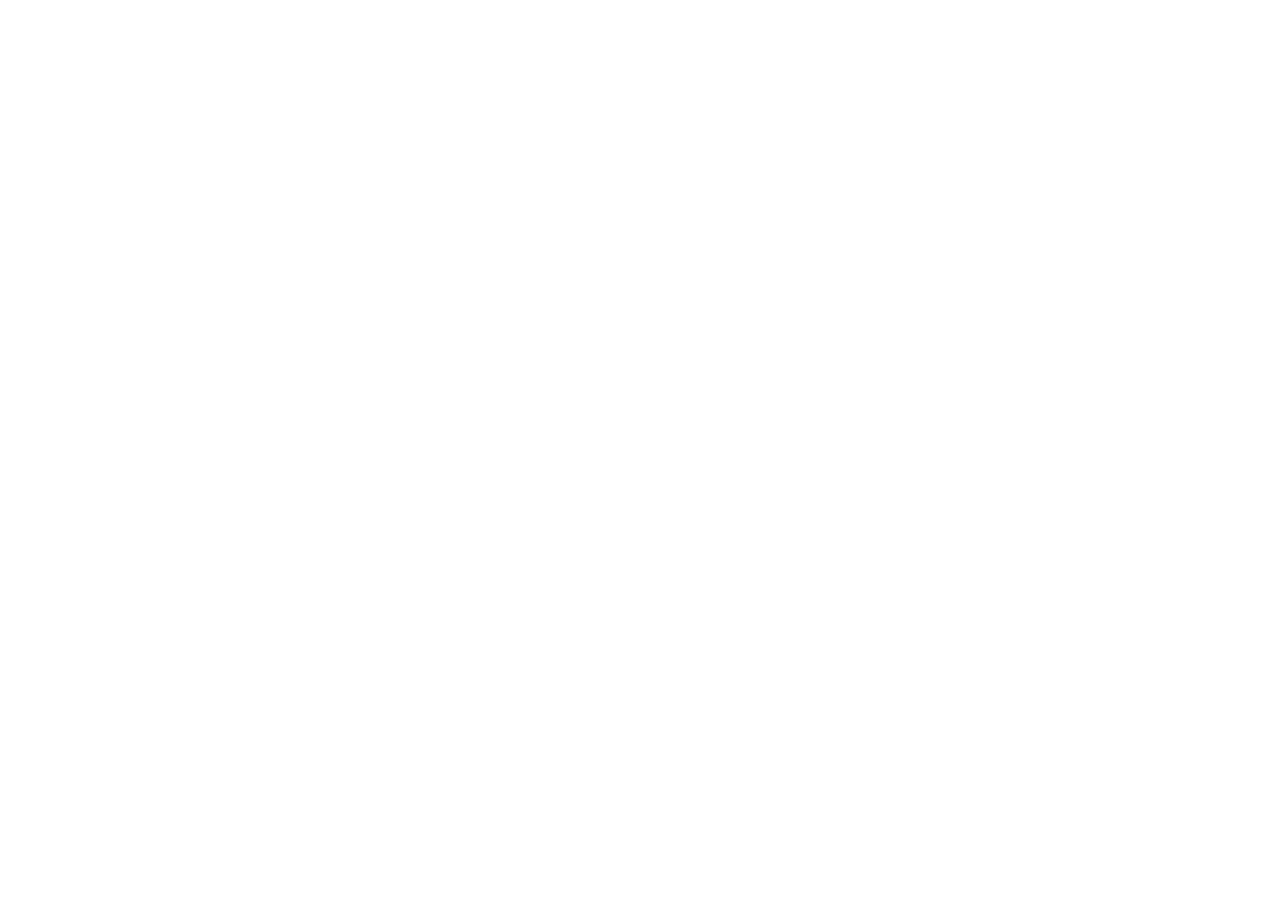
==== AboutUs.html @ d61b2834 "Adding html and css files" ====
<!DOCTYPE html>
<html lang="en">
<head>
    <meta charset="UTF-8">
    <meta http-equiv="X-UA-Compatible" content="IE=edge">
    <meta name="viewport" content="width=device-width, initial-scale=1.0">
    <link rel="stylesheet" href="Style.css">
    <title>About Us</title>
</head>
<body>
    
</body>
</html>
---- Style.css ----
.navbar {
    display: inline;
    margin-right: 50px;
}

.center {
    display: block;
    margin-left: auto;
    margin-right: auto;
  }

.centertxt {text-align: center;}
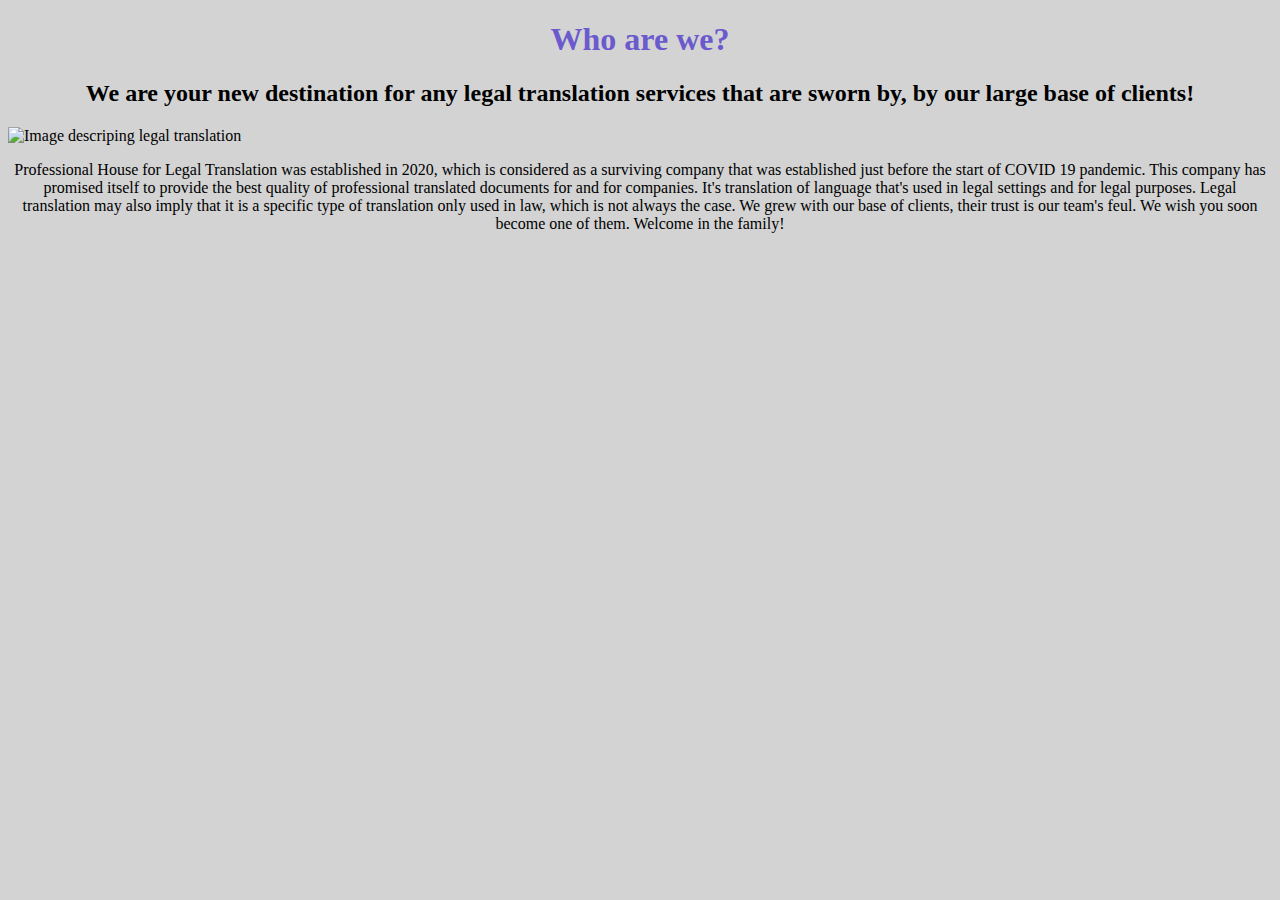
==== commit eae15c57: "added link to about us html" ====
--- a/AboutUs.html
+++ b/AboutUs.html
@@ -6,8 +6,22 @@
     <meta name="viewport" content="width=device-width, initial-scale=1.0">
     <link rel="stylesheet" href="Style.css">
     <title>About Us</title>
+    <style>
+        h1{ color:slateblue
+    
+        }
+        
+      </style>
 </head>
-<body>
+<body
+    style="background-color:lightgrey;">
+    <h1 class="centertxt">Who are we?</h1>
+    <h2 class="centertxt">We are your new destination for any legal translation services that are sworn by, by our large base of clients!</h2>
+    <img src="https://scontent.famm6-1.fna.fbcdn.net/v/t1.0-1/s720x720/118868190_108027947702844_4695062365990441310_o.jpg?_nc_cat=110&ccb=3&_nc_sid=dbb9e7&_nc_ohc=0x-UyY1GUicAX8gRunR&_nc_ht=scontent.famm6-1.fna&tp=7&oh=acc4a98bc1d9fafd009c5a3eaf93794b&oe=605A3538"alt="Image descriping legal translation" class="center">
+    <p class="centertxt"> Professional House for Legal Translation was established in 2020, which is considered as a surviving company that was established just before the start of COVID 19 pandemic. This company has promised itself to provide the best quality of professional translated documents for and for companies.
+       It's translation of language that's used in legal settings and for legal purposes. Legal translation may also imply that it is a specific type of translation only used in law, which is not always the case.
+       We grew with our base of clients, their trust is our team's feul. We wish you soon become one of them. Welcome in the family!
+    </p>
     
 </body>
 </html>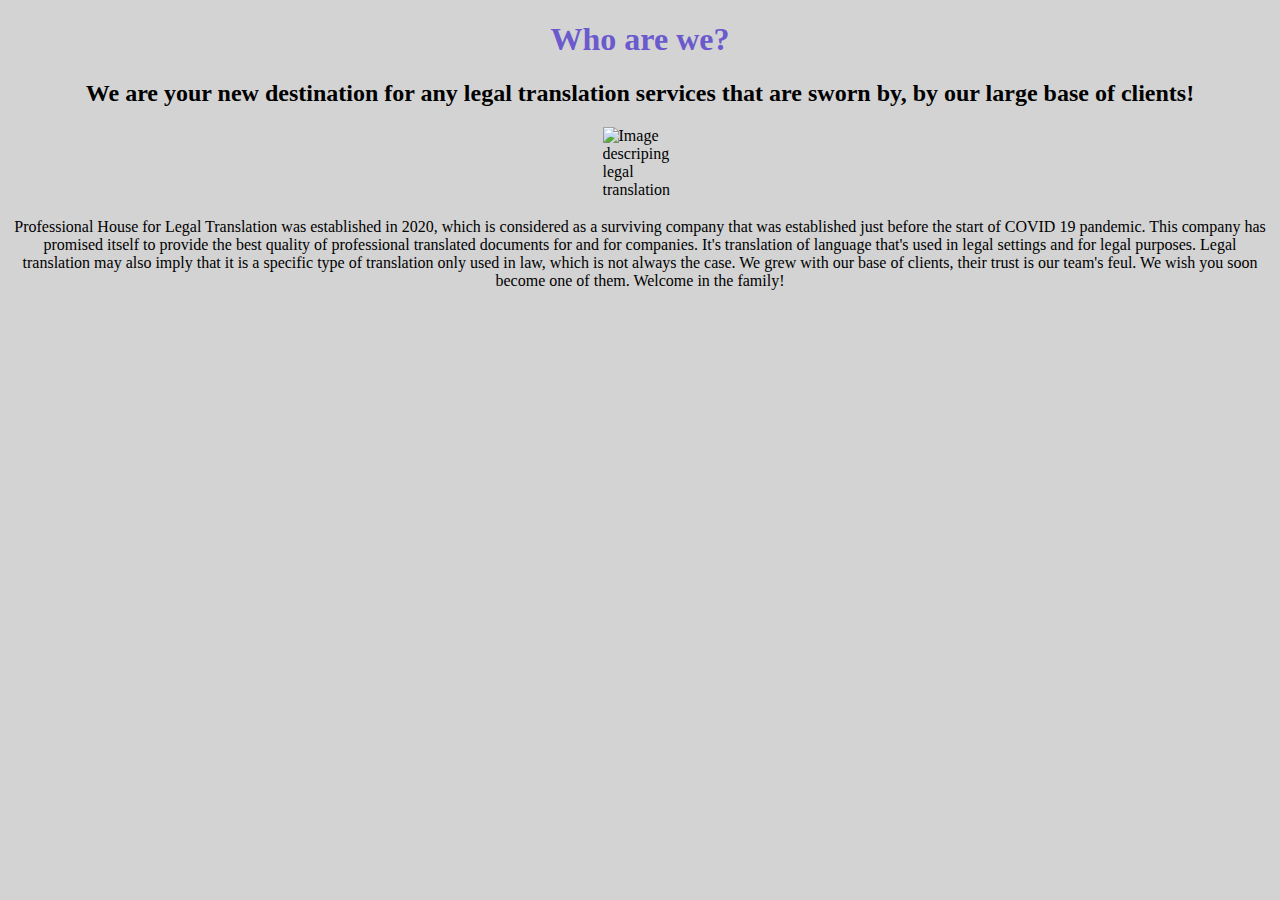
==== commit 3b3046a5: "change in pic size" ====
--- a/AboutUs.html
+++ b/AboutUs.html
@@ -17,7 +17,7 @@
     style="background-color:lightgrey;">
     <h1 class="centertxt">Who are we?</h1>
     <h2 class="centertxt">We are your new destination for any legal translation services that are sworn by, by our large base of clients!</h2>
-    <img src="https://scontent.famm6-1.fna.fbcdn.net/v/t1.0-1/s720x720/118868190_108027947702844_4695062365990441310_o.jpg?_nc_cat=110&ccb=3&_nc_sid=dbb9e7&_nc_ohc=0x-UyY1GUicAX8gRunR&_nc_ht=scontent.famm6-1.fna&tp=7&oh=acc4a98bc1d9fafd009c5a3eaf93794b&oe=605A3538"alt="Image descriping legal translation" class="center">
+    <img src="https://scontent.famm6-1.fna.fbcdn.net/v/t1.0-1/s720x720/118868190_108027947702844_4695062365990441310_o.jpg?_nc_cat=110&ccb=3&_nc_sid=dbb9e7&_nc_ohc=0x-UyY1GUicAX8gRunR&_nc_ht=scontent.famm6-1.fna&tp=7&oh=acc4a98bc1d9fafd009c5a3eaf93794b&oe=605A3538" width="75" height="75" alt="Image descriping legal translation" class="center">
     <p class="centertxt"> Professional House for Legal Translation was established in 2020, which is considered as a surviving company that was established just before the start of COVID 19 pandemic. This company has promised itself to provide the best quality of professional translated documents for and for companies.
        It's translation of language that's used in legal settings and for legal purposes. Legal translation may also imply that it is a specific type of translation only used in law, which is not always the case.
        We grew with our base of clients, their trust is our team's feul. We wish you soon become one of them. Welcome in the family!
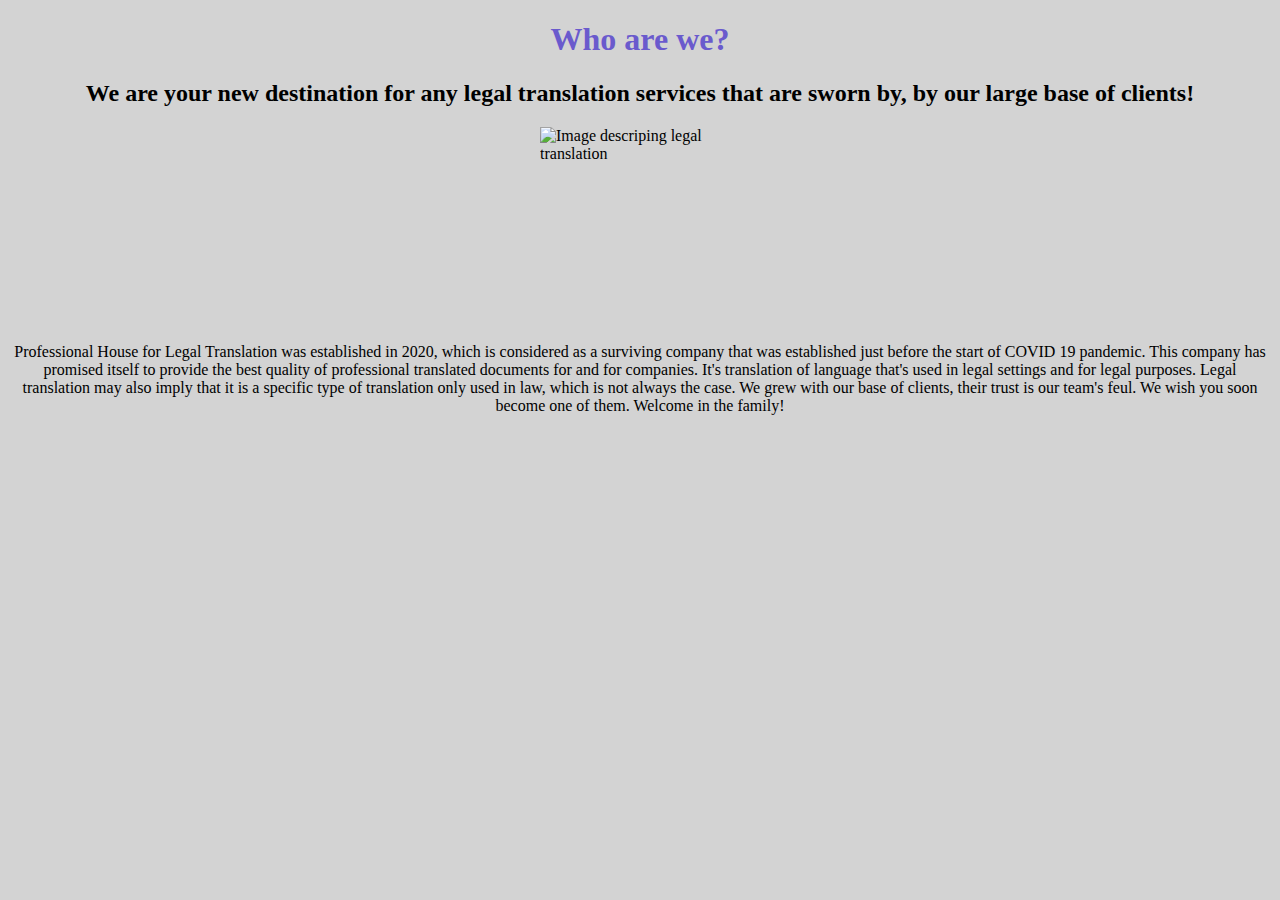
==== commit ea28fc0f: "bigger pic size" ====
--- a/AboutUs.html
+++ b/AboutUs.html
@@ -17,7 +17,7 @@
     style="background-color:lightgrey;">
     <h1 class="centertxt">Who are we?</h1>
     <h2 class="centertxt">We are your new destination for any legal translation services that are sworn by, by our large base of clients!</h2>
-    <img src="https://scontent.famm6-1.fna.fbcdn.net/v/t1.0-1/s720x720/118868190_108027947702844_4695062365990441310_o.jpg?_nc_cat=110&ccb=3&_nc_sid=dbb9e7&_nc_ohc=0x-UyY1GUicAX8gRunR&_nc_ht=scontent.famm6-1.fna&tp=7&oh=acc4a98bc1d9fafd009c5a3eaf93794b&oe=605A3538" width="75" height="75" alt="Image descriping legal translation" class="center">
+    <img src="https://scontent.famm6-1.fna.fbcdn.net/v/t1.0-1/s720x720/118868190_108027947702844_4695062365990441310_o.jpg?_nc_cat=110&ccb=3&_nc_sid=dbb9e7&_nc_ohc=0x-UyY1GUicAX8gRunR&_nc_ht=scontent.famm6-1.fna&tp=7&oh=acc4a98bc1d9fafd009c5a3eaf93794b&oe=605A3538" width="200" height="200" alt="Image descriping legal translation" class="center">
     <p class="centertxt"> Professional House for Legal Translation was established in 2020, which is considered as a surviving company that was established just before the start of COVID 19 pandemic. This company has promised itself to provide the best quality of professional translated documents for and for companies.
        It's translation of language that's used in legal settings and for legal purposes. Legal translation may also imply that it is a specific type of translation only used in law, which is not always the case.
        We grew with our base of clients, their trust is our team's feul. We wish you soon become one of them. Welcome in the family!
